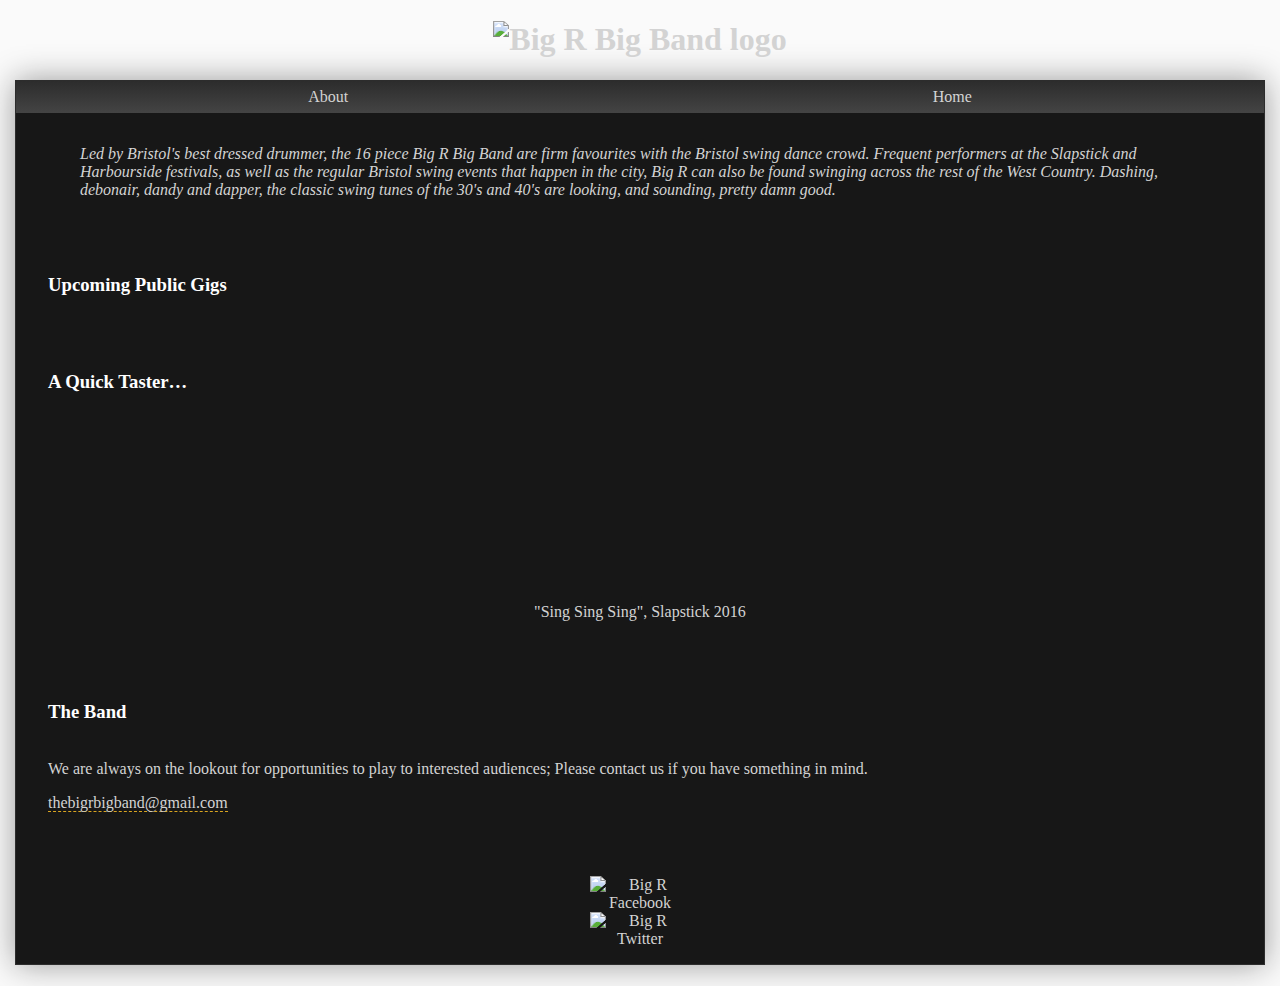
==== public/index.html @ 3c05721e "first commit" ====
<!DOCTYPE html>
<html>
<head>
	<meta name="generator" content="Hugo 0.37.1" />
  <meta charset="utf-8">
  <title>
    Big R Big Band
  </title>
  <link rel="stylesheet" href="css/style.css" />
  
  <meta property="og:title" content="Home" />
<meta property="og:description" content="Led by Bristol&#39;s best dressed drummer, the 16 piece Big R Big Band are firm favourites with the Bristol swing dance crowd. Frequent performers at the Slapstick and Harbourside festivals, as well as the regular Bristol swing events that happen in the city, Big R can also be found swinging across the rest of the West Country. Dashing, debonair, dandy and dapper, the classic swing tunes of the 30&#39;s and 40&#39;s are looking, and sounding, pretty damn good." />
<meta property="og:type" content="website" />
<meta property="og:url" content="https://bigr.org.uk/" />



<meta property="og:updated_time" content="2019-09-08T19:58:12&#43;02:00"/>










</head>
<body>
  <h1 class="logo">
    <a href="http://bigr.org.uk">
      <img src="/img/header.png" alt="Big R Big Band logo" title="Big R Big Band" />
    </a>
  </h1>

  <div id="wrapper">
    <nav id="navbar" class="gradient">
  <ul id="nav">
    
      <li class="gradient">
        <a href="/about/">About</a>
      </li>
    
      <li class="gradient">
        <a href="/">Home</a>
      </li>
    
  </ul>
</nav>

    <div class="clearer"></div>

    <div id="maincontent">
      
<p id="strapline">
Led by Bristol&#39;s best dressed drummer, the 16 piece Big R Big Band are firm favourites with the Bristol swing dance crowd. Frequent performers at the Slapstick and Harbourside festivals, as well as the regular Bristol swing events that happen in the city, Big R can also be found swinging across the rest of the West Country. Dashing, debonair, dandy and dapper, the classic swing tunes of the 30&#39;s and 40&#39;s are looking, and sounding, pretty damn good.
</p>

<h3>Upcoming Public Gigs</h3>

<h3>A Quick Taster&hellip;</h3>

<div class="videos">
    <div class="video-container video-container-main">
    <iframe src="https://www.youtube.com/embed/vRvWGjtmQAU" frameborder="0" allowfullscreen></iframe>
    <p class="centerAlign">"Sing Sing Sing", Slapstick 2016</p>
    </div>
</div>

<h3>The Band</h3>
<div class="floatRight image-container">
<a href="img/photos/2015-misc/big r trinity.jpg"><img src="img/photos/2015-misc/big r trinity.jpg" alt="" /></a>
</div>
<p>We are always on the lookout for opportunities to play to interested audiences; Please contact us if you have something in mind.</p>
<p><a href="mailto:thebigrbigband@gmail.com">thebigrbigband@gmail.com</a></p>

<div class="clearer"></div>

<script src="https://ajax.googleapis.com/ajax/libs/jquery/1.7.1/jquery.min.js"></script>
<script src="js/videos.js"></script>

      <div id="footer" class="clear">
        <a class="icon" href="https://www.facebook.com/pages/Big-R-Big-Band/173085436049140">
        <img src="img/facebook.png" alt="Big R Facebook"/></a>
        <a class="icon" href="https://twitter.com/TheBigRBigBand">
        <img src="img/twitter.png" alt="Big R Twitter"/></a>
      </div>
    </div>
</body>
</html>
---- public/css/style.css ----
/* General settings */
body {
    background: #fafafa;
    color: lightgray;
    font-family: georgia,garamond,serif;
    padding: 0;
    margin: 0;
}

h1.logo {
    text-align: center;
}

h1.logo img {
    width: 50%;
    max-width: 1407px;
}

@media screen and (max-width: 600px) {
    h1.logo img {
        width: 80%;
    }
}

h1.logo a {
    border-bottom: 0;
}

h2, h3 {
    color: white;
}
h2 {
    margin: 2em 0 1em;
}
h3 {
    margin: 4em 0 2em;
}

a:hover {
    color: lightgray;
    border-bottom: 2px dotted maroon;
}
a {
    text-decoration: none;
    border-bottom: 1px dashed goldenRod;
    color: lightgray;
}
img { border: none; }

/* Specific areas */

#wrapper {
    margin: 0 8px 21px;
    border: 1px solid #2C2C2C;
    background: #171717;
    box-shadow: 0 0 30px #999;
}
#navbar {
    background: rgb(44,44,44);
    background: url([data-uri]);
    background: -moz-linear-gradient(top,  rgba(44,44,44,1) 0%, rgba(68,68,68,1) 100%);
    background: -webkit-gradient(linear, left top, left bottom, color-stop(0%,rgba(44,44,44,1)), color-stop(100%,rgba(68,68,68,1)));
    background: -webkit-linear-gradient(top,  rgba(44,44,44,1) 0%,rgba(68,68,68,1) 100%);
    background: -o-linear-gradient(top,  rgba(44,44,44,1) 0%,rgba(68,68,68,1) 100%);
    background: -ms-linear-gradient(top,  rgba(44,44,44,1) 0%,rgba(68,68,68,1) 100%);
    background: linear-gradient(top,  rgba(44,44,44,1) 0%,rgba(68,68,68,1) 100%);
    filter: progid:DXImageTransform.Microsoft.gradient( startColorstr='#2c2c2c', endColorstr='#444444',GradientType=0 );
}
ul#nav {
    list-style: none;
    margin: 0;
    padding: 0;
    display: flex;
    display: -webkit-flex;
    flex-wrap: wrap;
    -webkit-flex-wrap: wrap;
    justify-content: space-around;
    -webkit-justify-content: space-around;
}
#nav li {
    flex-grow: 1;
    -webkit-flex-grow: 1;
    text-align: center;
}
#currentpage a {
    color: white;
    font-weight: bold;
}
#nav a {
    display: block;
    border: 0;
    line-height: 2em;
    padding: 0 8px;
}
#nav a:hover {
    border: 0;
    background: rgb(68,68,68);
    background: url([data-uri]);
    background: -moz-linear-gradient(top, rgba(68,68,68,1) 0%, rgba(119,119,119,1) 100%);
    background: -webkit-gradient(linear, left top, left bottom, color-stop(0%,rgba(68,68,68,1)), color-stop(100%,rgba(119,119,119,1)));
    background: -webkit-linear-gradient(top, rgba(68,68,68,1) 0%,rgba(119,119,119,1) 100%);
    background: -o-linear-gradient(top, rgba(68,68,68,1) 0%,rgba(119,119,119,1) 100%);
    background: -ms-linear-gradient(top, rgba(68,68,68,1) 0%,rgba(119,119,119,1) 100%);
    background: linear-gradient(top, rgba(68,68,68,1) 0%,rgba(119,119,119,1) 100%);
    filter: progid:DXImageTransform.Microsoft.gradient( startColorstr='#444444', endColorstr='#777777',GradientType=0 );
}
#big_r {
    font-size: 3em;
    font-style: normal;
    font-weight: normal;
}
#strapline {
    padding: 0 2em;
    font-style: italic;
    margin: 2em 0;
}

#maincontent {
    padding: 0 32px 16px;
}

@media screen and (max-width: 600px) {
    #strapline {
        padding: 0 1em;
    }

    #maincontent {
        padding: 0 16px 16px;
    }
}

#footer {
    margin: 32px auto 0;
    text-align: center;
    width: 100px;
}
table.musicians {
    width: 40%;
}
.musicians .name {
    width: 50%;
}
a.icon {
    border-bottom: none;
}
#email {
    text-align: center;
}

@media all and (min-width: 1280px) {
    #wrapper {
	width: 1248px;
	margin: 0 auto 21px;
    }
}
.thumbnail {
    border: 1px solid #2C2C2C;
    border-radius: 30px;
    float: left;
    height: 220px;
    margin: 8px;
    padding: 8px;
    width: 200px;
    position: relative;
    text-align: center;
    color: #444;
}
.thumbnail > h4 {
    height: 80px;
}
.thumbnail > a {
  position: absolute;
  top: 0;
  left: 0;
  height: 100%;
  width: 100%;
  border: 0;
}
.thumbnail > img {
    width: 120px;
}
.thumbnail:hover {
  border-color: #444;
  color: lightgray;
}

/* Helper classes */

.hidden {
    display: none;
}
.floatRight {
    float: right;
}
.floatLeft {
    float: left;
}
.clearer {
    clear: both;
}
.centerAlign {
    text-align: center;
}
.image-container {
    margin: 32px;
    width: 300px;
    max-width: 80%;
    text-align: center;
}
.image-container-narrow {
    width: 200px;
}
.image-container-wide {
    width: 600px;
}
.image-container:hover img, .thumb-container:hover img {
    border-color: #2c2c2c;
}
.image-container img {
    max-width: 100%;
	border: 0.5em solid #171717;
}
.image-container a, .image-container a:hover, .thumb-container a, .thumb-container a:hover {
    border: 0;
}
.video-container {
    max-width: 80%;
    margin: 0 auto;
}
.video-container-main {
    width: 720px;
    margin: 40px auto 80px;
}
.video-container iframe {
    border: none;
}
.clicky {
    cursor: pointer;
}

.thumb-container {
	height: 256px;
	margin: 32px;
	text-align: center;
}
.thumb-container img {
	max-height: 100%;
	border: 0.5em solid #171717;
}

.gig + .gig {
    margin-top: 1em;
}
.gig img {
    display: block;
    max-height: 10em;
    margin: 1em auto;
}
.gig-date {
    font-weight: bold;
}

.youtube-channel {
    font-size: larger;
    font-weight: bold;
}
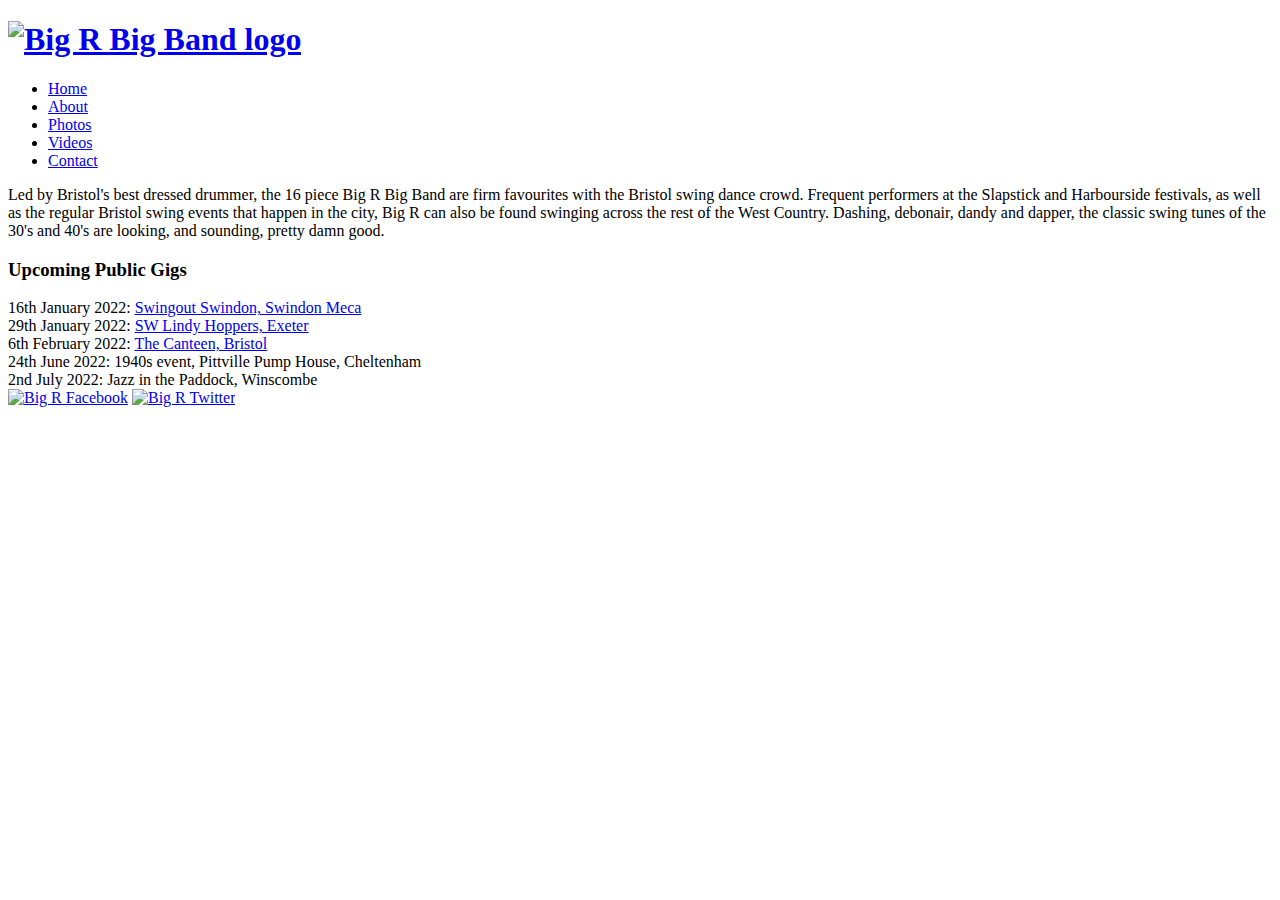
==== commit c527aee9: "Fix ordinal suffixes in dates" ====
--- a/public/index.html
+++ b/public/index.html
@@ -1,12 +1,12 @@
 <!DOCTYPE html>
 <html>
 <head>
-	<meta name="generator" content="Hugo 0.37.1" />
+	<meta name="generator" content="Hugo 0.91.2" />
   <meta charset="utf-8">
   <title>
     Big R Big Band
   </title>
-  <link rel="stylesheet" href="css/style.css" />
+  <link rel="stylesheet" href="/css/style.css" />
   
   <meta property="og:title" content="Home" />
 <meta property="og:description" content="Led by Bristol&#39;s best dressed drummer, the 16 piece Big R Big Band are firm favourites with the Bristol swing dance crowd. Frequent performers at the Slapstick and Harbourside festivals, as well as the regular Bristol swing events that happen in the city, Big R can also be found swinging across the rest of the West Country. Dashing, debonair, dandy and dapper, the classic swing tunes of the 30&#39;s and 40&#39;s are looking, and sounding, pretty damn good." />
@@ -14,77 +14,99 @@
 <meta property="og:url" content="https://bigr.org.uk/" />
 
 
-
-<meta property="og:updated_time" content="2019-09-08T19:58:12&#43;02:00"/>
-
-
-
-
-
-
-
-
-
-
 </head>
 <body>
   <h1 class="logo">
-    <a href="http://bigr.org.uk">
+    <a href="/">
       <img src="/img/header.png" alt="Big R Big Band logo" title="Big R Big Band" />
     </a>
   </h1>
-
   <div id="wrapper">
     <nav id="navbar" class="gradient">
   <ul id="nav">
     
-      <li class="gradient">
+    
+      
+      <li class="gradient"  id="currentpage" >
+        <a href="/">Home</a>
+      </li>
+    
+      
+      <li class="gradient" >
         <a href="/about/">About</a>
       </li>
     
-      <li class="gradient">
-        <a href="/">Home</a>
+      
+      <li class="gradient" >
+        <a href="/photos/">Photos</a>
+      </li>
+    
+      
+      <li class="gradient" >
+        <a href="/videos/">Videos</a>
+      </li>
+    
+      
+      <li class="gradient" >
+        <a href="/contact/">Contact</a>
       </li>
     
   </ul>
 </nav>
 
     <div class="clearer"></div>
-
     <div id="maincontent">
       
-<p id="strapline">
-Led by Bristol&#39;s best dressed drummer, the 16 piece Big R Big Band are firm favourites with the Bristol swing dance crowd. Frequent performers at the Slapstick and Harbourside festivals, as well as the regular Bristol swing events that happen in the city, Big R can also be found swinging across the rest of the West Country. Dashing, debonair, dandy and dapper, the classic swing tunes of the 30&#39;s and 40&#39;s are looking, and sounding, pretty damn good.
-</p>
+  <p id="strapline">
+    Led by Bristol&#39;s best dressed drummer, the 16 piece Big R Big Band are firm favourites with the Bristol swing dance crowd. Frequent performers at the Slapstick and Harbourside festivals, as well as the regular Bristol swing events that happen in the city, Big R can also be found swinging across the rest of the West Country. Dashing, debonair, dandy and dapper, the classic swing tunes of the 30&#39;s and 40&#39;s are looking, and sounding, pretty damn good.
+  </p>
+  <h3>Upcoming Public Gigs</h3>
+  
+  <div class="gig">
+    <span class="gig-date">16th January 2022:</span>
+    <a href="https://www.facebook.com/events/1141977306629726">
+      <span class="gig-details">Swingout Swindon, Swindon Meca</span>
+    </a>
+  </div>
 
-<h3>Upcoming Public Gigs</h3>
+  <div class="gig">
+    <span class="gig-date">29th January 2022:</span>
+    <a href="https://www.facebook.com/events/208628294738207">
+      <span class="gig-details">SW Lindy Hoppers, Exeter</span>
+    </a>
+  </div>
 
-<h3>A Quick Taster&hellip;</h3>
+  <div class="gig">
+    <span class="gig-date">6th February 2022:</span>
+    <a href="https://www.facebook.com/events/1847683745429168">
+      <span class="gig-details">The Canteen, Bristol</span>
+    </a>
+  </div>
 
-<div class="videos">
-    <div class="video-container video-container-main">
-    <iframe src="https://www.youtube.com/embed/vRvWGjtmQAU" frameborder="0" allowfullscreen></iframe>
-    <p class="centerAlign">"Sing Sing Sing", Slapstick 2016</p>
-    </div>
-</div>
+  <div class="gig">
+    <span class="gig-date">24th June 2022:</span>
+    <span class="gig-details">1940s event, Pittville Pump House, Cheltenham</span>
+  </div>
 
-<h3>The Band</h3>
-<div class="floatRight image-container">
-<a href="img/photos/2015-misc/big r trinity.jpg"><img src="img/photos/2015-misc/big r trinity.jpg" alt="" /></a>
-</div>
-<p>We are always on the lookout for opportunities to play to interested audiences; Please contact us if you have something in mind.</p>
-<p><a href="mailto:thebigrbigband@gmail.com">thebigrbigband@gmail.com</a></p>
+  <div class="gig">
+    <span class="gig-date">2nd July 2022:</span>
+    <span class="gig-details">Jazz in the Paddock, Winscombe</span>
+  </div>
 
-<div class="clearer"></div>
 
-<script src="https://ajax.googleapis.com/ajax/libs/jquery/1.7.1/jquery.min.js"></script>
-<script src="js/videos.js"></script>
+  <!-- raw HTML omitted -->
+<!-- raw HTML omitted -->
+<!-- raw HTML omitted -->
+<!-- raw HTML omitted -->
+<!-- raw HTML omitted -->
+<!-- raw HTML omitted -->
+
 
       <div id="footer" class="clear">
         <a class="icon" href="https://www.facebook.com/pages/Big-R-Big-Band/173085436049140">
-        <img src="img/facebook.png" alt="Big R Facebook"/></a>
+        <img src="/img/facebook.png" alt="Big R Facebook"/></a>
         <a class="icon" href="https://twitter.com/TheBigRBigBand">
-        <img src="img/twitter.png" alt="Big R Twitter"/></a>
+        <img src="/img/twitter.png" alt="Big R Twitter"/></a>
       </div>
     </div>
 </body>
